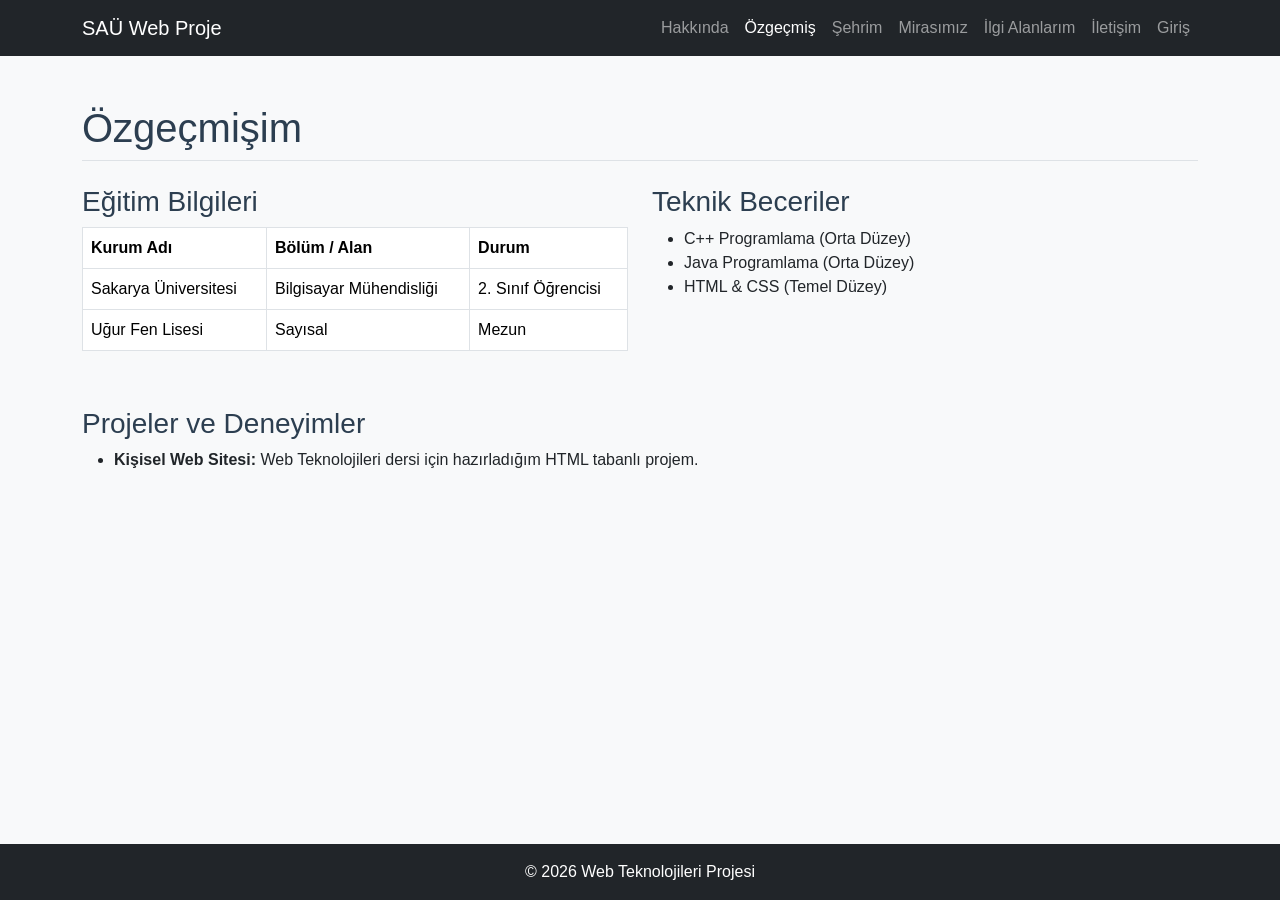
==== cv.html @ 60986eaa "2. Gün: Özgeçmiş sayfası ekledim." ====
<!DOCTYPE html>
<html lang="tr">
<head>
    <meta charset="UTF-8">
    <meta name="viewport" content="width=device-width, initial-scale=1.0">
    <title>Özgeçmiş - Kişisel Web Sitem</title>
    <link href="https://cdn.jsdelivr.net/npm/bootstrap@5.3.3/dist/css/bootstrap.min.css" rel="stylesheet">
    <link rel="stylesheet" href="style.css">
</head>
<body class="d-flex flex-column min-vh-100">

    <nav class="navbar navbar-expand-lg navbar-dark bg-dark sticky-top">
        <div class="container">
            <a class="navbar-brand" href="index.html">SAÜ Web Proje</a>
            <button class="navbar-toggler" type="button" data-bs-toggle="collapse" data-bs-target="#navbarNav">
                <span class="navbar-toggler-icon"></span>
            </button>
            <div class="collapse navbar-collapse" id="navbarNav">
                <ul class="navbar-nav ms-auto">
                    <li class="nav-item"><a class="nav-link" href="index.html">Hakkında</a></li>
                    <li class="nav-item"><a class="nav-link active" href="cv.html">Özgeçmiş</a></li>
                    <li class="nav-item"><a class="nav-link" href="sehir.html">Şehrim</a></li>
                    <li class="nav-item"><a class="nav-link" href="miras.html">Mirasımız</a></li>
                    <li class="nav-item"><a class="nav-link" href="api.html">İlgi Alanlarım</a></li>
                    <li class="nav-item"><a class="nav-link" href="iletisim.html">İletişim</a></li>
                    <li class="nav-item"><a class="nav-link" href="login.html">Giriş</a></li>
                </ul>
            </div>
        </div>
    </nav>

    <div class="container mt-5 mb-5 flex-grow-1">
        <h1 class="mb-4 border-bottom pb-2">Özgeçmişim</h1>

        <div class="row">
            <div class="col-md-6 mb-4">
                <h3>Eğitim Bilgileri</h3>
                <!-- Ödevin istediği tablo kullanımı -->
                <table class="table table-bordered">
                    <thead>
                        <tr>
                            <th>Kurum Adı</th>
                            <th>Bölüm / Alan</th>
                            <th>Durum</th>
                        </tr>
                    </thead>
                    <tbody>
                        <tr>
                            <td>Sakarya Üniversitesi</td>
                            <td>Bilgisayar Mühendisliği</td>
                            <td>2. Sınıf Öğrencisi</td>
                        </tr>
                        <tr>
                            <td>Uğur Fen Lisesi</td>
                            <td>Sayısal</td>
                            <td>Mezun</td>
                        </tr>
                    </tbody>
                </table>
            </div>

            <div class="col-md-6 mb-4">
                <h3>Teknik Beceriler</h3>
                <!-- Ödevin istediği liste kullanımı -->
                <ul>
                    <li>C++ Programlama (Orta Düzey)</li>
                    <li>Java Programlama (Orta Düzey)</li>
                    <li>HTML & CSS (Temel Düzey)</li>
                </ul>
            </div>
        </div>

        <div class="row mt-3">
            <div class="col-12">
                <h3>Projeler ve Deneyimler</h3>
                <ul>
                    <li><strong>Kişisel Web Sitesi:</strong> Web Teknolojileri dersi için hazırladığım HTML tabanlı projem.</li>
                </ul>
            </div>
        </div>
    </div>

    <footer class="bg-dark text-white text-center py-3 mt-auto">
        <div class="container">
            <p class="mb-0">© 2026 Web Teknolojileri Projesi</p>
        </div>
    </footer>

    <script src="https://cdn.jsdelivr.net/npm/bootstrap@5.3.3/dist/js/bootstrap.bundle.min.js"></script>
</body>
</html>
---- style.css ----
body {
    background-color: #f8f9fa;
    font-family: 'Segoe UI', Tahoma, Geneva, Verdana, sans-serif;
}

h1, h2, h3 {
    color: #2c3e50;
}

.shadow {
    box-shadow: 0 4px 8px rgba(0,0,0,0.1) !important;
}
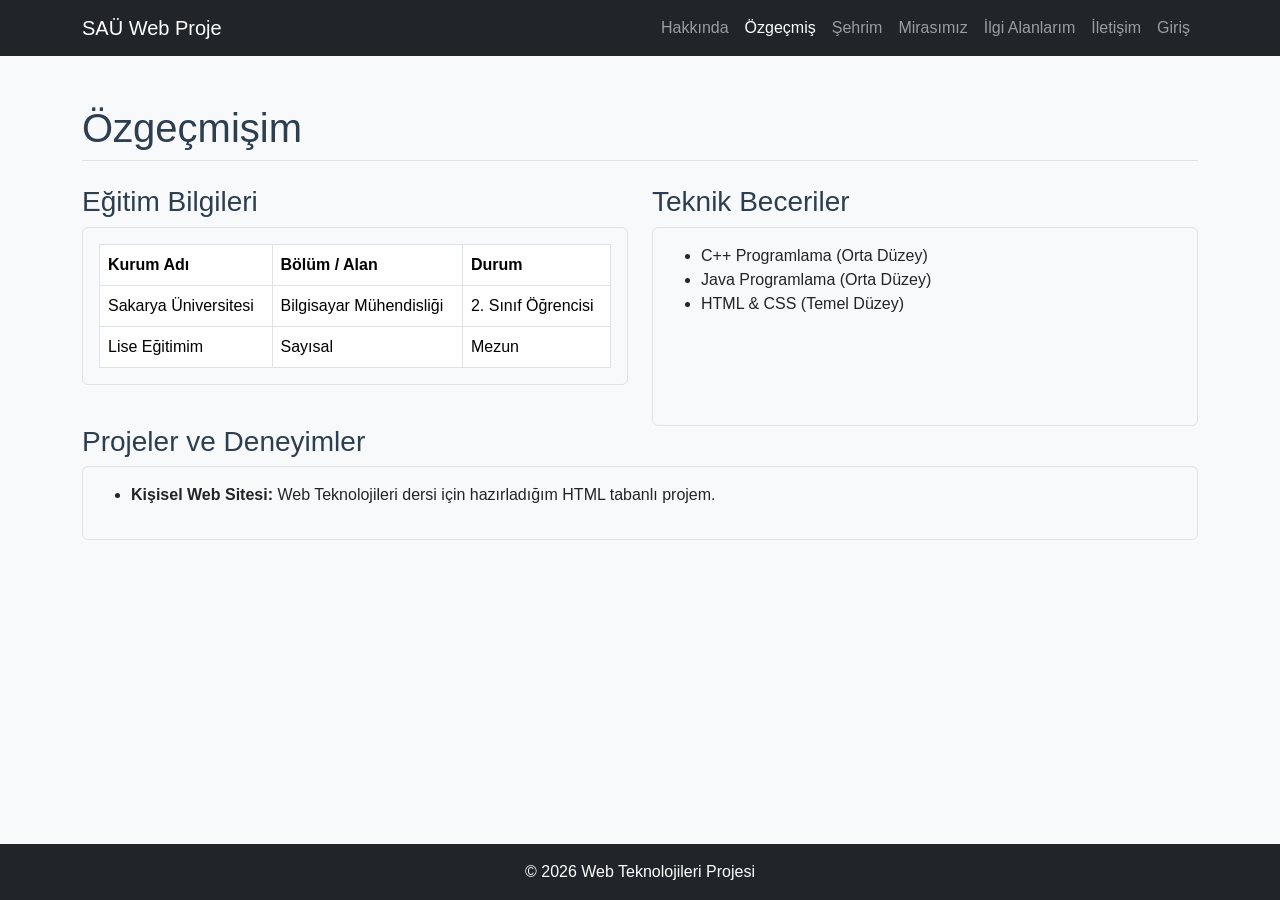
==== commit 1a44ba2a: "4. Gün: Mirasımız sayfasını Bootstrap slider ile oluşturdum. Ödev gereksinimlerine uyması için geriy" ====
--- a/cv.html
+++ b/cv.html
@@ -9,78 +9,84 @@
 </head>
 <body class="d-flex flex-column min-vh-100">
 
-    <nav class="navbar navbar-expand-lg navbar-dark bg-dark sticky-top">
-        <div class="container">
-            <a class="navbar-brand" href="index.html">SAÜ Web Proje</a>
-            <button class="navbar-toggler" type="button" data-bs-toggle="collapse" data-bs-target="#navbarNav">
-                <span class="navbar-toggler-icon"></span>
-            </button>
-            <div class="collapse navbar-collapse" id="navbarNav">
-                <ul class="navbar-nav ms-auto">
-                    <li class="nav-item"><a class="nav-link" href="index.html">Hakkında</a></li>
-                    <li class="nav-item"><a class="nav-link active" href="cv.html">Özgeçmiş</a></li>
-                    <li class="nav-item"><a class="nav-link" href="sehir.html">Şehrim</a></li>
-                    <li class="nav-item"><a class="nav-link" href="miras.html">Mirasımız</a></li>
-                    <li class="nav-item"><a class="nav-link" href="api.html">İlgi Alanlarım</a></li>
-                    <li class="nav-item"><a class="nav-link" href="iletisim.html">İletişim</a></li>
-                    <li class="nav-item"><a class="nav-link" href="login.html">Giriş</a></li>
-                </ul>
+    <header> <!-- Semantik Header -->
+        <nav class="navbar navbar-expand-lg navbar-dark bg-dark sticky-top">
+            <div class="container">
+                <a class="navbar-brand" href="index.html">SAÜ Web Proje</a>
+                <button class="navbar-toggler" type="button" data-bs-toggle="collapse" data-bs-target="#navbarNav">
+                    <span class="navbar-toggler-icon"></span>
+                </button>
+                <div class="collapse navbar-collapse" id="navbarNav">
+                    <ul class="navbar-nav ms-auto">
+                        <li class="nav-item"><a class="nav-link" href="index.html">Hakkında</a></li>
+                        <li class="nav-item"><a class="nav-link active" href="cv.html">Özgeçmiş</a></li>
+                        <li class="nav-item"><a class="nav-link" href="sehir.html">Şehrim</a></li>
+                        <li class="nav-item"><a class="nav-link" href="miras.html">Mirasımız</a></li>
+                        <li class="nav-item"><a class="nav-link" href="api.html">İlgi Alanlarım</a></li>
+                        <li class="nav-item"><a class="nav-link" href="iletisim.html">İletişim</a></li>
+                        <li class="nav-item"><a class="nav-link" href="login.html">Giriş</a></li>
+                    </ul>
+                </div>
             </div>
-        </div>
-    </nav>
+        </nav>
+    </header>
 
-    <div class="container mt-5 mb-5 flex-grow-1">
+    <main class="container mt-5 mb-5 flex-grow-1"> <!-- Semantik Main -->
         <h1 class="mb-4 border-bottom pb-2">Özgeçmişim</h1>
 
         <div class="row">
-            <div class="col-md-6 mb-4">
+            <section class="col-md-6 mb-4"> <!-- Semantik Section -->
                 <h3>Eğitim Bilgileri</h3>
-                <!-- Ödevin istediği tablo kullanımı -->
-                <table class="table table-bordered">
-                    <thead>
-                        <tr>
-                            <th>Kurum Adı</th>
-                            <th>Bölüm / Alan</th>
-                            <th>Durum</th>
-                        </tr>
-                    </thead>
-                    <tbody>
-                        <tr>
-                            <td>Sakarya Üniversitesi</td>
-                            <td>Bilgisayar Mühendisliği</td>
-                            <td>2. Sınıf Öğrencisi</td>
-                        </tr>
-                        <tr>
-                            <td>Uğur Fen Lisesi</td>
-                            <td>Sayısal</td>
-                            <td>Mezun</td>
-                        </tr>
-                    </tbody>
-                </table>
-            </div>
+                <article class="p-3 border rounded"> <!-- Semantik Article -->
+                    <table class="table table-bordered mb-0">
+                        <thead>
+                            <tr>
+                                <th>Kurum Adı</th>
+                                <th>Bölüm / Alan</th>
+                                <th>Durum</th>
+                            </tr>
+                        </thead>
+                        <tbody>
+                            <tr>
+                                <td>Sakarya Üniversitesi</td>
+                                <td>Bilgisayar Mühendisliği</td>
+                                <td>2. Sınıf Öğrencisi</td>
+                            </tr>
+                            <tr>
+                                <td>Lise Eğitimim</td>
+                                <td>Sayısal</td>
+                                <td>Mezun</td>
+                            </tr>
+                        </tbody>
+                    </table>
+                </article>
+            </section>
 
-            <div class="col-md-6 mb-4">
+            <section class="col-md-6 mb-4"> <!-- Semantik Section -->
                 <h3>Teknik Beceriler</h3>
-                <!-- Ödevin istediği liste kullanımı -->
-                <ul>
-                    <li>C++ Programlama (Orta Düzey)</li>
-                    <li>Java Programlama (Orta Düzey)</li>
-                    <li>HTML & CSS (Temel Düzey)</li>
-                </ul>
-            </div>
+                <article class="p-3 border rounded h-100"> <!-- Semantik Article -->
+                    <ul class="mb-0">
+                        <li>C++ Programlama (Orta Düzey)</li>
+                        <li>Java Programlama (Orta Düzey)</li>
+                        <li>HTML & CSS (Temel Düzey)</li>
+                    </ul>
+                </article>
+            </section>
         </div>
 
         <div class="row mt-3">
-            <div class="col-12">
+            <section class="col-12"> <!-- Semantik Section -->
                 <h3>Projeler ve Deneyimler</h3>
-                <ul>
-                    <li><strong>Kişisel Web Sitesi:</strong> Web Teknolojileri dersi için hazırladığım HTML tabanlı projem.</li>
-                </ul>
-            </div>
+                <article class="p-3 border rounded"> <!-- Semantik Article -->
+                    <ul>
+                        <li><strong>Kişisel Web Sitesi:</strong> Web Teknolojileri dersi için hazırladığım HTML tabanlı projem.</li>
+                    </ul>
+                </article>
+            </section>
         </div>
-    </div>
+    </main>
 
-    <footer class="bg-dark text-white text-center py-3 mt-auto">
+    <footer class="bg-dark text-white text-center py-3 mt-auto"> <!-- Semantik Footer -->
         <div class="container">
             <p class="mb-0">© 2026 Web Teknolojileri Projesi</p>
         </div>
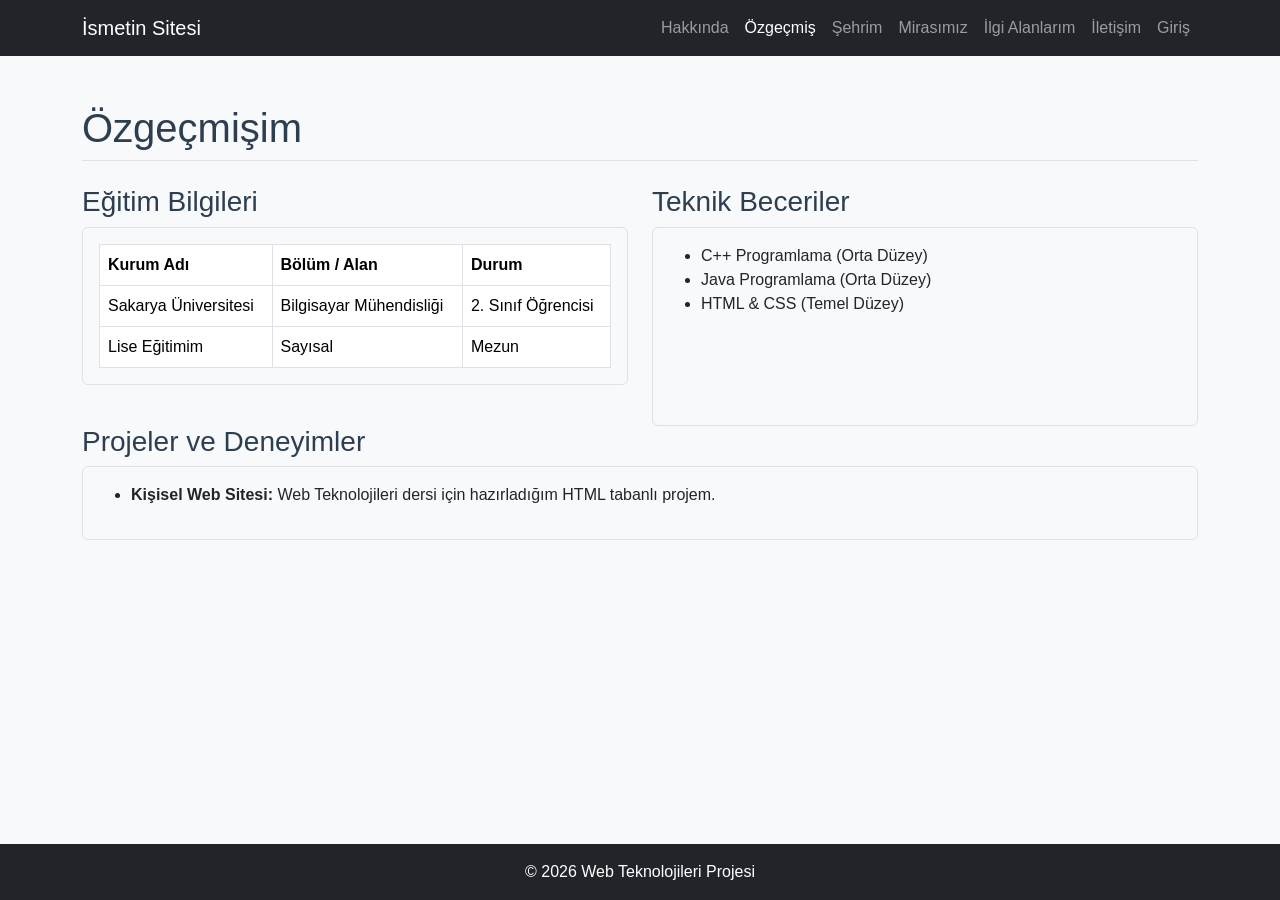
==== commit 113babcf: "9.Gün Düzeltme:Site adı olarak kendi adımı koymaya karar verdim ve hakkımda ve ilgi alanlarım sayfas" ====
--- a/cv.html
+++ b/cv.html
@@ -9,10 +9,10 @@
 </head>
 <body class="d-flex flex-column min-vh-100">
 
-    <header> <!-- Semantik Header -->
+    <header>
         <nav class="navbar navbar-expand-lg navbar-dark bg-dark sticky-top">
             <div class="container">
-                <a class="navbar-brand" href="index.html">SAÜ Web Proje</a>
+                <a class="navbar-brand" href="index.html">İsmetin Sitesi</a>
                 <button class="navbar-toggler" type="button" data-bs-toggle="collapse" data-bs-target="#navbarNav">
                     <span class="navbar-toggler-icon"></span>
                 </button>
@@ -22,7 +22,7 @@
                         <li class="nav-item"><a class="nav-link active" href="cv.html">Özgeçmiş</a></li>
                         <li class="nav-item"><a class="nav-link" href="sehir.html">Şehrim</a></li>
                         <li class="nav-item"><a class="nav-link" href="miras.html">Mirasımız</a></li>
-                        <li class="nav-item"><a class="nav-link" href="api.html">İlgi Alanlarım</a></li>
+                        <li class="nav-item"><a class="nav-link" href="ilgi.html">İlgi Alanlarım</a></li>
                         <li class="nav-item"><a class="nav-link" href="iletisim.html">İletişim</a></li>
                         <li class="nav-item"><a class="nav-link" href="login.html">Giriş</a></li>
                     </ul>
@@ -31,13 +31,13 @@
         </nav>
     </header>
 
-    <main class="container mt-5 mb-5 flex-grow-1"> <!-- Semantik Main -->
+    <main class="container mt-5 mb-5 flex-grow-1"> 
         <h1 class="mb-4 border-bottom pb-2">Özgeçmişim</h1>
 
         <div class="row">
-            <section class="col-md-6 mb-4"> <!-- Semantik Section -->
+            <section class="col-md-6 mb-4"> 
                 <h3>Eğitim Bilgileri</h3>
-                <article class="p-3 border rounded"> <!-- Semantik Article -->
+                <article class="p-3 border rounded"> 
                     <table class="table table-bordered mb-0">
                         <thead>
                             <tr>
@@ -62,9 +62,9 @@
                 </article>
             </section>
 
-            <section class="col-md-6 mb-4"> <!-- Semantik Section -->
+            <section class="col-md-6 mb-4">
                 <h3>Teknik Beceriler</h3>
-                <article class="p-3 border rounded h-100"> <!-- Semantik Article -->
+                <article class="p-3 border rounded h-100">
                     <ul class="mb-0">
                         <li>C++ Programlama (Orta Düzey)</li>
                         <li>Java Programlama (Orta Düzey)</li>
@@ -75,9 +75,9 @@
         </div>
 
         <div class="row mt-3">
-            <section class="col-12"> <!-- Semantik Section -->
+            <section class="col-12"> 
                 <h3>Projeler ve Deneyimler</h3>
-                <article class="p-3 border rounded"> <!-- Semantik Article -->
+                <article class="p-3 border rounded"> 
                     <ul>
                         <li><strong>Kişisel Web Sitesi:</strong> Web Teknolojileri dersi için hazırladığım HTML tabanlı projem.</li>
                     </ul>
@@ -86,7 +86,7 @@
         </div>
     </main>
 
-    <footer class="bg-dark text-white text-center py-3 mt-auto"> <!-- Semantik Footer -->
+    <footer class="bg-dark text-white text-center py-3 mt-auto">
         <div class="container">
             <p class="mb-0">© 2026 Web Teknolojileri Projesi</p>
         </div>
